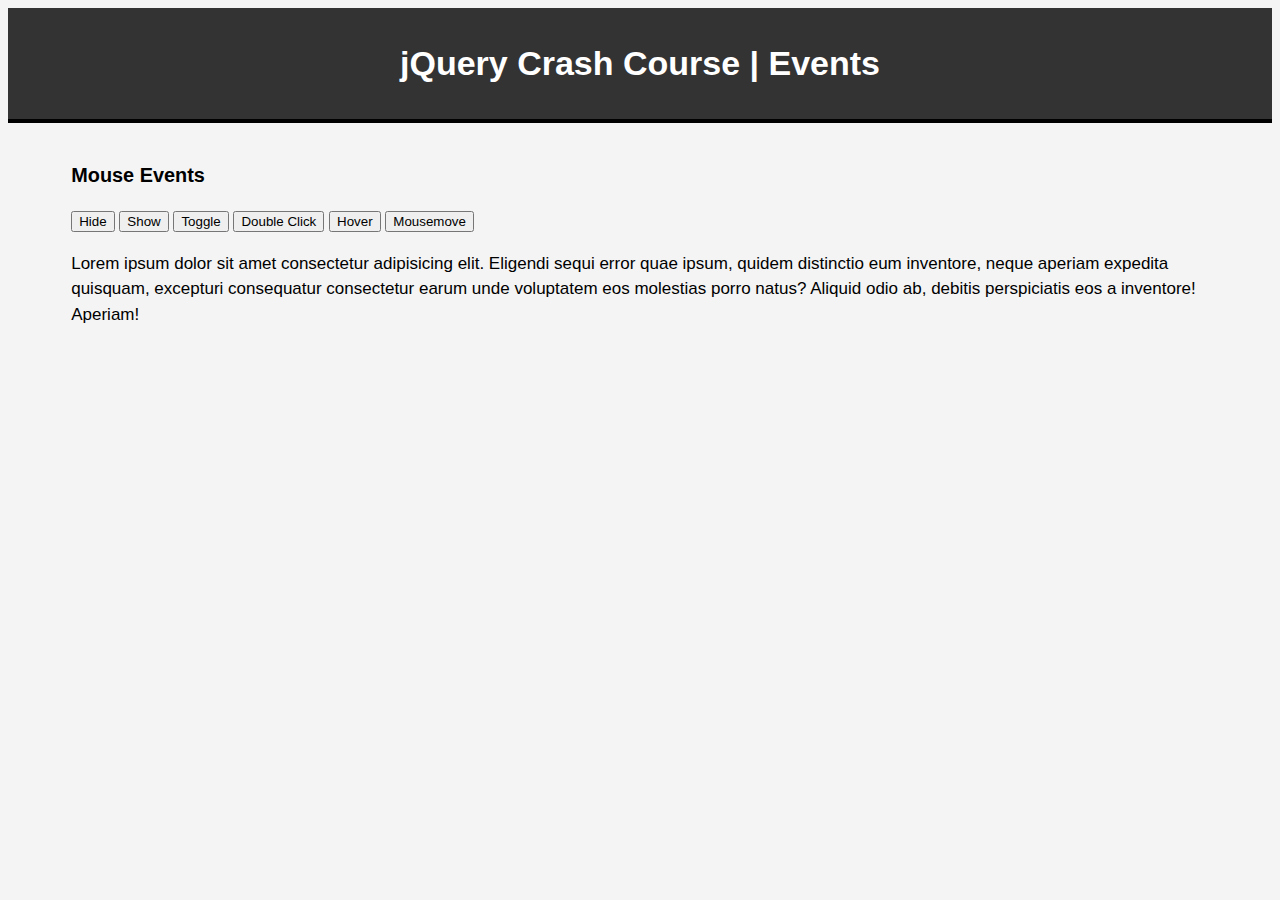
==== jquery-4.html @ 56a36c14 "jQuery crash course events" ====
<!DOCTYPE html>
<html lang="en">
  <head>
    <meta charset="UTF-8" />
    <meta name="viewport" content="width=device-width, initial-scale=1.0" />
    <script type="text/javascript" src="./jquery.min.js"></script>
    <title>jQuery Crash Course</title>

    <style>
      body {
        font-size: 17px;
        font-family: arial;
        background-color: #f4f4f4;
        line-height: 1.5em;
      }
      header {
        background: #333;
        color: #fff;
        padding: 20px;
        text-align: center;
        border-bottom: 4px #000 solid;
        margin-bottom: 10px;
      }
      #container {
        width: 90%;
        margin: auto;
        padding: 10px;
      }
    </style>
  </head>
  <body>
    <header>
      <h1>jQuery Crash Course | Events</h1>
    </header>
    <div id="container">
      <h3>Mouse Events</h3>
      <button id="btn-1">Hide</button>
      <button id="btn-2">Show</button>
      <button id="btn-3">Toggle</button>
      <button id="btn-4">Double Click</button>
      <button id="btn-5">Hover</button>
      <button id="btn-6">Mousemove</button>
      <p class="para-1">
        Lorem ipsum dolor sit amet consectetur adipisicing elit. Eligendi sequi
        error quae ipsum, quidem distinctio eum inventore, neque aperiam
        expedita quisquam, excepturi consequatur consectetur earum unde
        voluptatem eos molestias porro natus? Aliquid odio ab, debitis
        perspiciatis eos a inventore! Aperiam!
      </p>
    </div>

    <script>
      $(document).ready(function () {
        // Events
        // click
        // dblclick
        // hover --- mouseenter and mouseleave
        //-----------
        // Methods
        // on() method
        // hide() method
        // show() method
        // toggle() method
        // $("#btn-1").click(function () {
        //   alert("Button Clicked");
        // });
        // $("#btn-1").on("click", function () {
        //   alert("Button clicked 2");
        // });
        // $("#btn-1").on("click", function () {
        //   $(".para-1").hide();
        // });
        // $("#btn-2").on("click", function () {
        //   $(".para-1").show();
        // });
        // $("#btn-3").on("click", function () {
        //   $(".para-1").toggle();
        // });
        // $("#btn-4").dblclick(function () {
        //   $(".para-1").toggle();
        // });
        // $("#btn-5").hover(function () {
        //   $(".para-1").toggle();
        // });
        // hover is not an independent event it is just shorthand for combination of two events mouseenter and mouseleave
        // $("#btn-5").on("mouseenter", function () {
        //   $(".para-1").hide();
        // });
        // $("#btn-5").on("mouseleave", function () {
        //   $(".para-1").show();
        // });
        // $("#btn-6").on("mousemove", function () {
        //   $(".para-1").toggle();
        // });
      });
    </script>
  </body>
</html>
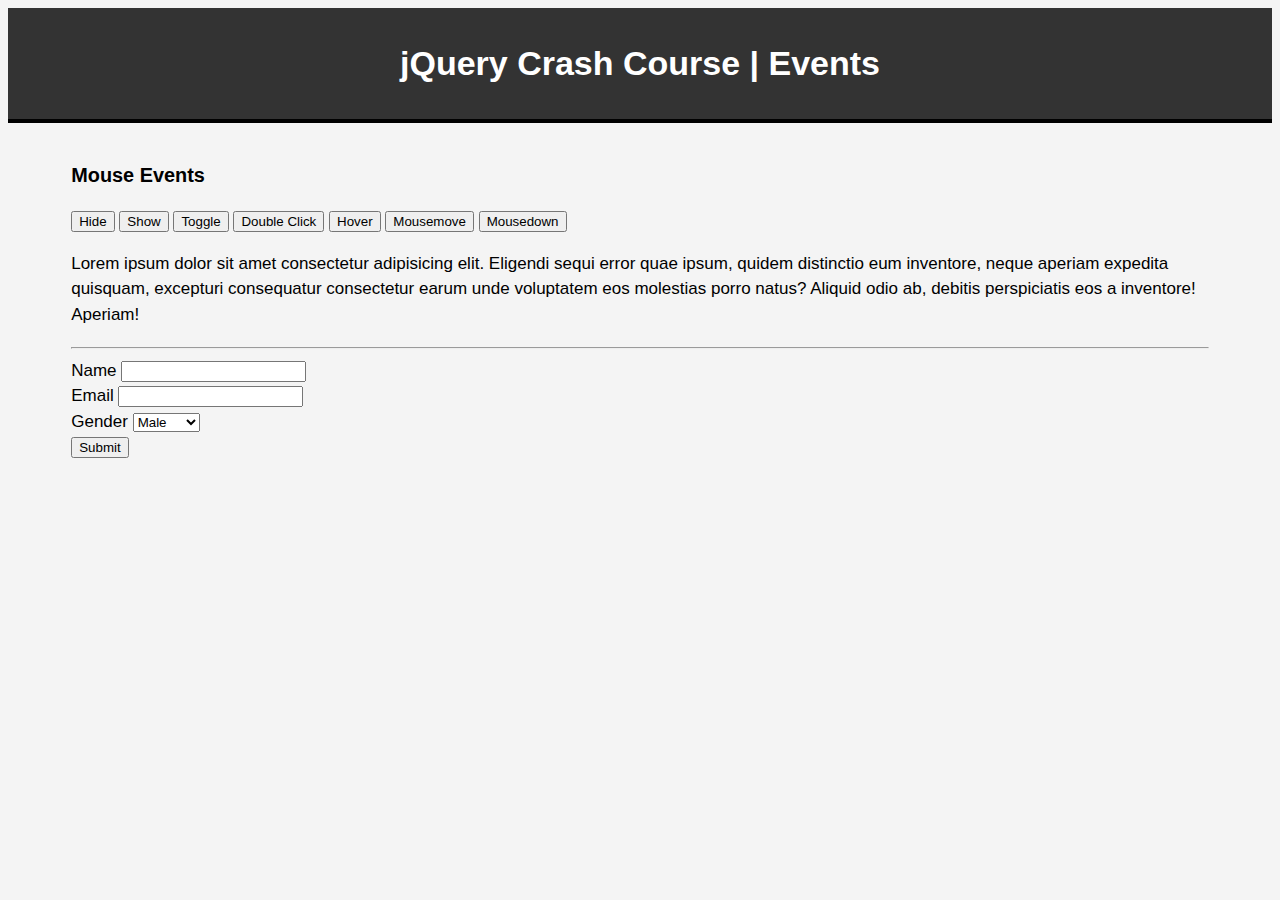
==== commit b92a3de3: "jquery crash course events" ====
--- a/jquery-4.html
+++ b/jquery-4.html
@@ -40,6 +40,7 @@
       <button id="btn-4">Double Click</button>
       <button id="btn-5">Hover</button>
       <button id="btn-6">Mousemove</button>
+      <button id="btn-7">Mousedown</button>
       <p class="para-1">
         Lorem ipsum dolor sit amet consectetur adipisicing elit. Eligendi sequi
         error quae ipsum, quidem distinctio eum inventore, neque aperiam
@@ -47,6 +48,23 @@
         voluptatem eos molestias porro natus? Aliquid odio ab, debitis
         perspiciatis eos a inventore! Aperiam!
       </p>
+      <h3 id="coords"></h3>
+      <hr />
+      <form id="form">
+        <label>Name</label>
+        <input type="text" name="name" id="name" />
+        <br />
+        <label>Email</label>
+        <input type="email" name="email" id="email" />
+        <br />
+        <label>Gender</label>
+        <select name="gender" id="gender">
+          <option value="male">Male</option>
+          <option value="female">Female</option>
+        </select>
+        <br />
+        <input type="submit" value="Submit" />
+      </form>
     </div>
 
     <script>
@@ -55,12 +73,17 @@
         // click
         // dblclick
         // hover --- mouseenter and mouseleave
+        // mousemove
+        // mouseup
+        // mousedown
         //-----------
         // Methods
         // on() method
         // hide() method
         // show() method
         // toggle() method
+        // html() method
+        // append() method
         // $("#btn-1").click(function () {
         //   alert("Button Clicked");
         // });
@@ -92,6 +115,41 @@
         // $("#btn-6").on("mousemove", function () {
         //   $(".para-1").toggle();
         // });
+        // $("#btn-7").on("mousedown", function () {
+        //   $(".para-1").hide();
+        // });
+        // $("#btn-7").on("mouseup", function () {
+        //   $(".para-1").show();
+        // });
+        // $("#btn-1").click(function (e) {
+        //   console.log(e.currentTarget.id);
+        //   console.log(e.currentTarget.innerHTML);
+        //   console.log(e.currentTarget.outerHTML);
+        // });
+        // $(document).on("mousemove", function (e) {
+        //   $("#coords").html("Coords: Y: " + e.clientY + " X: " + e.clientY);
+        // });
+        // Form
+        // $("input").focus(function () {
+        //   //   alert("Focus");
+        //   $(this).css("background", "pink");
+        // });
+        // $("input").blur(function () {
+        //   $(this).css("background", "white");
+        // });
+        // $("input").keyup(function (e) {
+        //   console.log(e.target.value);
+        // });
+
+        $("select#gender").change(function (e) {
+          alert(e.target.value);
+        });
+
+        $("#form").submit(function (e) {
+          e.preventDefault();
+          var name = $("input#name").val();
+          console.log(name);
+        });
       });
     </script>
   </body>
